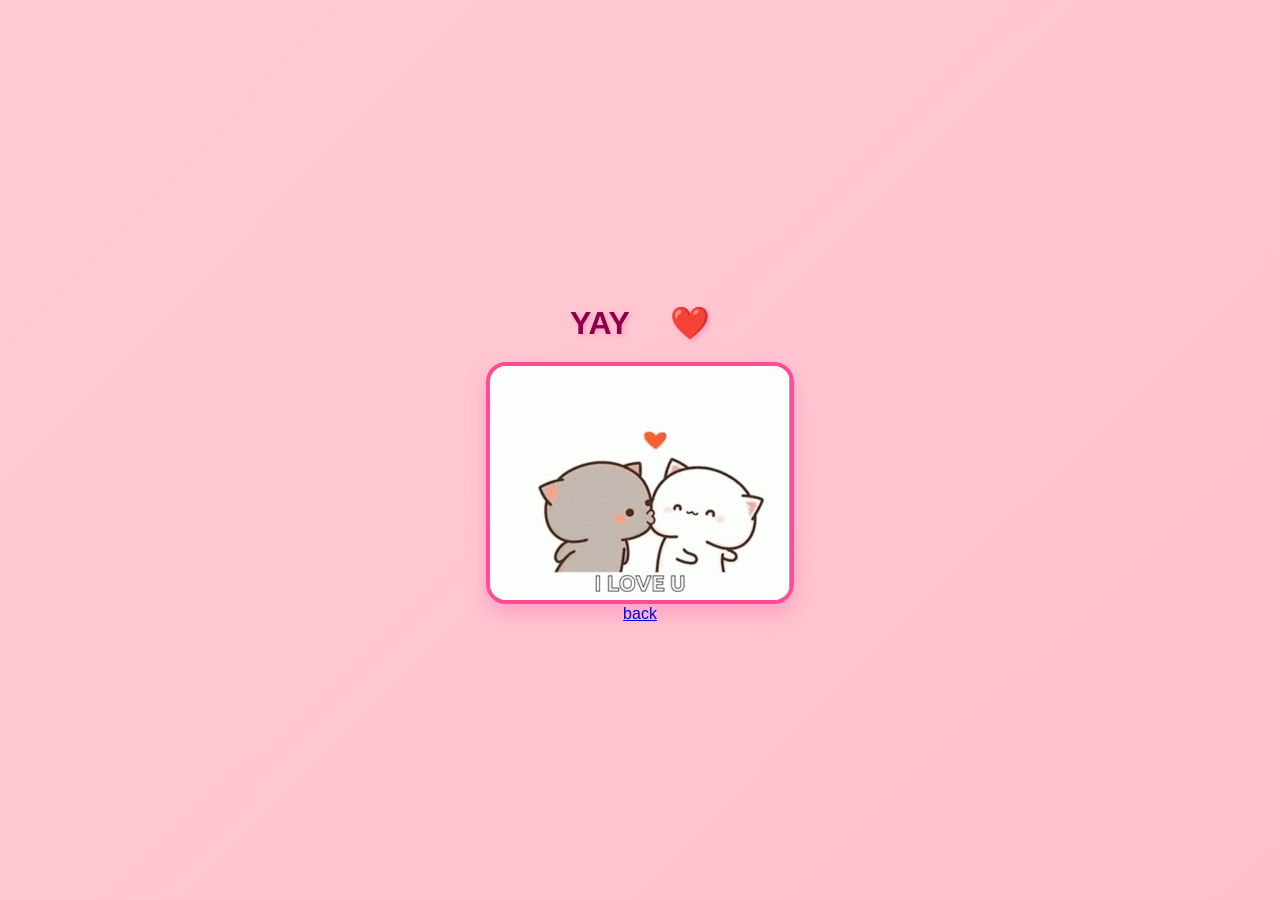
==== lab2.html @ c9f77120 "Add files via upload" ====
<!DOCTYPE html>
<html>
<head>
    <title> YAY I LOVE YOU </title>
    <link rel="stylesheet" href="lab2.css">
    <link rel="icon" href="Icon.png" />
</head>
<body>
    <h2> YAY ❤️</h2>
    <img src="cute-i-love-you-498-x-389-gif-70bxx26blysl65xp.gif" alt="Cute GIF">

    <a href="lab.html" target="_self">back</a>
</body>
</html>
---- lab2.css ----
/* lab2.css */

/* BODY STYLE */
body {
    margin: 0;
    height: 100vh;
    display: flex;
    flex-direction: column;
    justify-content: center;
    align-items: center;
    background: linear-gradient(135deg, #ffccd5, #ffc0cb);
    font-family: 'Segoe UI Emoji', 'Apple Color Emoji', 'Noto Color Emoji', sans-serif;
}

/* HEADER TEXT */
h2 {
    color: #8b004b;
    font-size: 32px;
    margin-bottom: 20px;
    text-align: center;
    text-shadow: 2px 2px 5px rgba(255,105,180,0.5); /* cute glow */
}

/* GIF IMAGE */
img {
    width: 300px;
    height: auto;
    border-radius: 20px;
    border: 4px solid #ff4d94;
    box-shadow: 0 10px 20px rgba(255, 105, 180, 0.4);
    transition: transform 0.3s ease;
}

/* HOVER EFFECT SA GIF */
img:hover {
    transform: scale(1.05); /* slight zoom effect kapag hover */
}
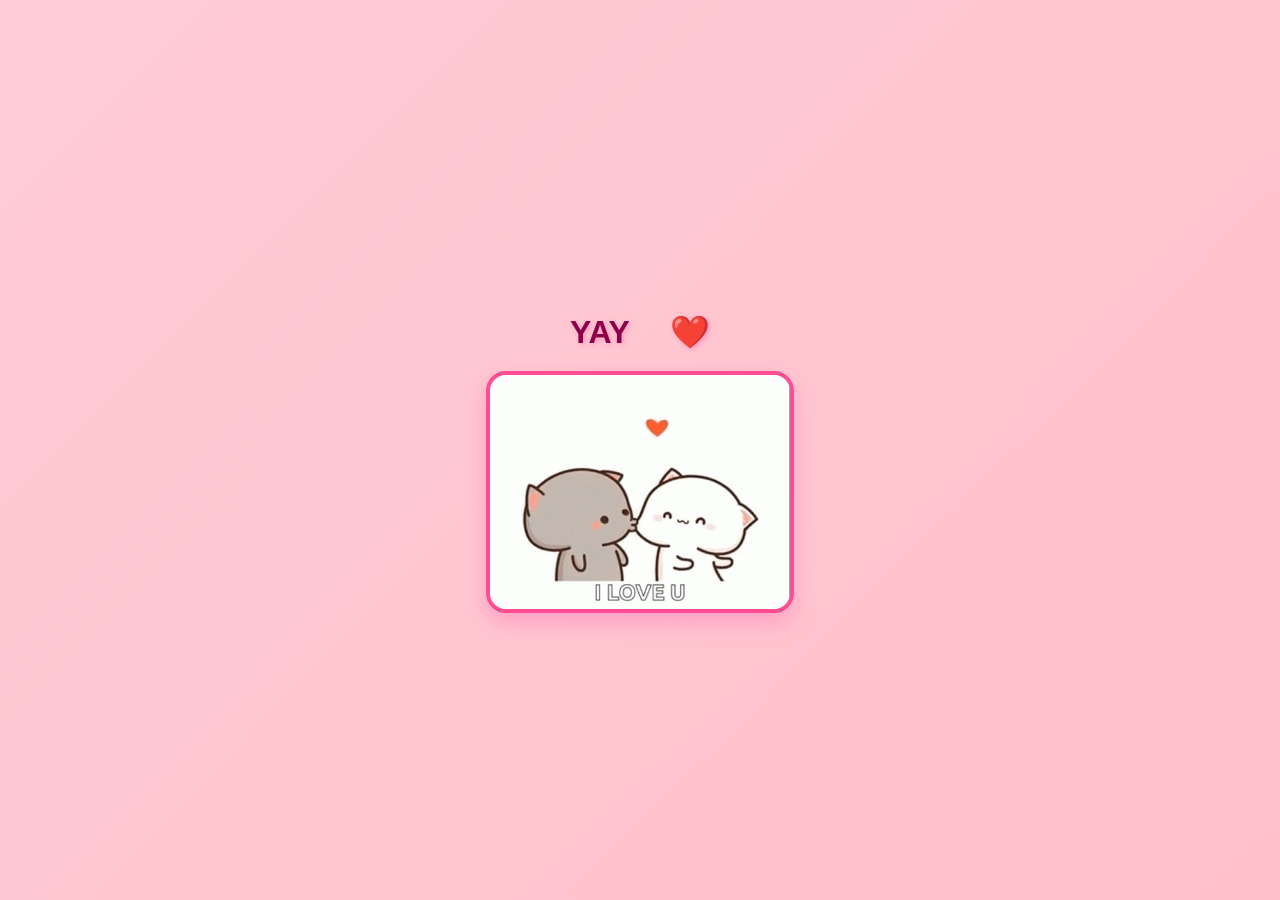
==== commit 80e33fad: "Update lab2.html" ====
--- a/lab2.html
+++ b/lab2.html
@@ -8,7 +8,7 @@
 <body>
     <h2> YAY ❤️</h2>
     <img src="cute-i-love-you-498-x-389-gif-70bxx26blysl65xp.gif" alt="Cute GIF">
-
-    <a href="lab.html" target="_self">back</a>
+    
 </body>
 </html>
+
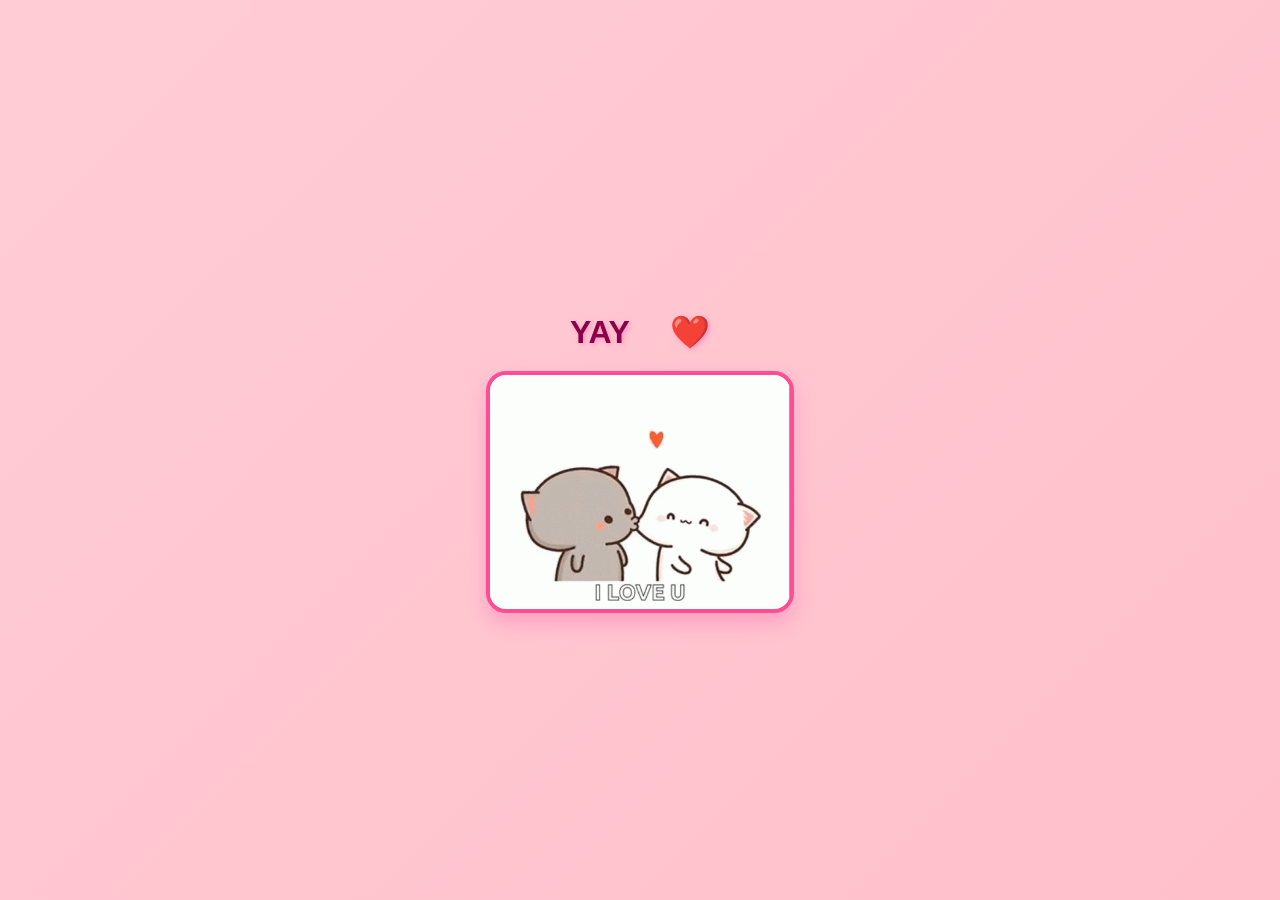
==== commit 4112dbe7: "Update lab2.html" ====
--- a/lab2.html
+++ b/lab2.html
@@ -11,4 +11,3 @@
     
 </body>
 </html>
-
